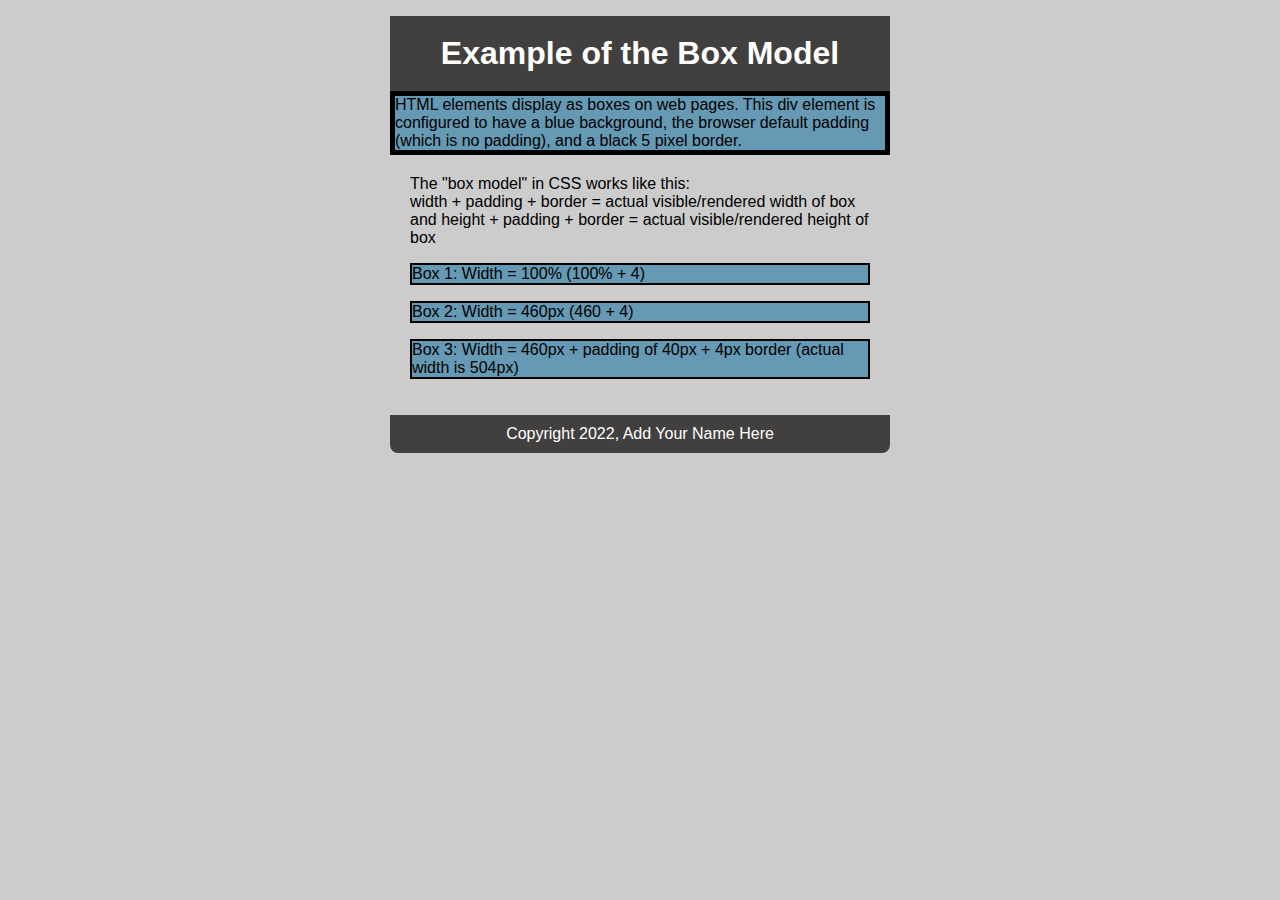
==== index.html @ 35e049a1 "renamed to index" ====
<!DOCTYPE html>
<head>
    <link rel="stylesheet" href="lesson03.css">
    <meta charset="UTF-8" />
    <meta http-equiv="X-UA-Compatible" content="IE=edge" />
    <meta name="viewport" content="width=device-width, initial-scale=1.0" />
    <title>The Box Model</title>
</head>
<html lang="en">
  

<body>

<h1>Example of the Box Model</h1>
<div id="box">HTML elements display as boxes on web pages. This div element is configured to have a blue background, the browser default padding (which is no padding), and a black 5 pixel border. </div>

<article>

<p>The "box model" in CSS works like this:
<br>
width + padding + border = actual visible/rendered width of box
and height + padding + border = actual visible/rendered height of box</p>

    <div>Box 1: Width = 100% (100% + 4)</div>
    <div>Box 2: Width = 460px (460 + 4) </div>
    <div>Box 3: Width = 460px + padding of 40px + 4px border (actual width is 504px)</div>
</article>

<!-- Update the footer content with the correct year and your name -->
    <footer>
      <p>Copyright 2022, Add Your Name Here</p>
    </footer>

</body>
</html>
---- lesson03.css ----
/*this is my css file*/
* {
	margin: 0;
	padding: 0;
}
body {  
    background-color: #ccc;
	border-radius:8px;
    margin: 1em auto; 
    width: 500px; 
	font-family: "Helvetica Neue","Helvetica", sans-serif;
}
article {
    padding: 20px;
    background-color:#fff;
    background: url(images/bg2.png);
}
h1 {
	background: #42403E;
	text-align: center;
	line-height: 75px;
	color: white;
}
p {
	margin:0 0 1em 0;
}
div {
    border: 2px solid #000;
	margin-bottom:16px;
	background-color:hsla(200,100%,30%,.5); 
}
/* Box Model Styles Go Here */



article:after {
    visibility: hidden;
    display:block;
    content: " ";
    clear:both;
    height:0;
}

footer {
	background: #42403E;
	padding: 10px 0;
	color: white;
	text-align: center;
	border-radius: 0 0 8px 8px;
}
footer p { 
	margin-bottom:0;
}
#box { 
    background-color:hsla(200,100%,30%,.5); 
    border: 5px solid #000;
    margin-bottom: 0;
}
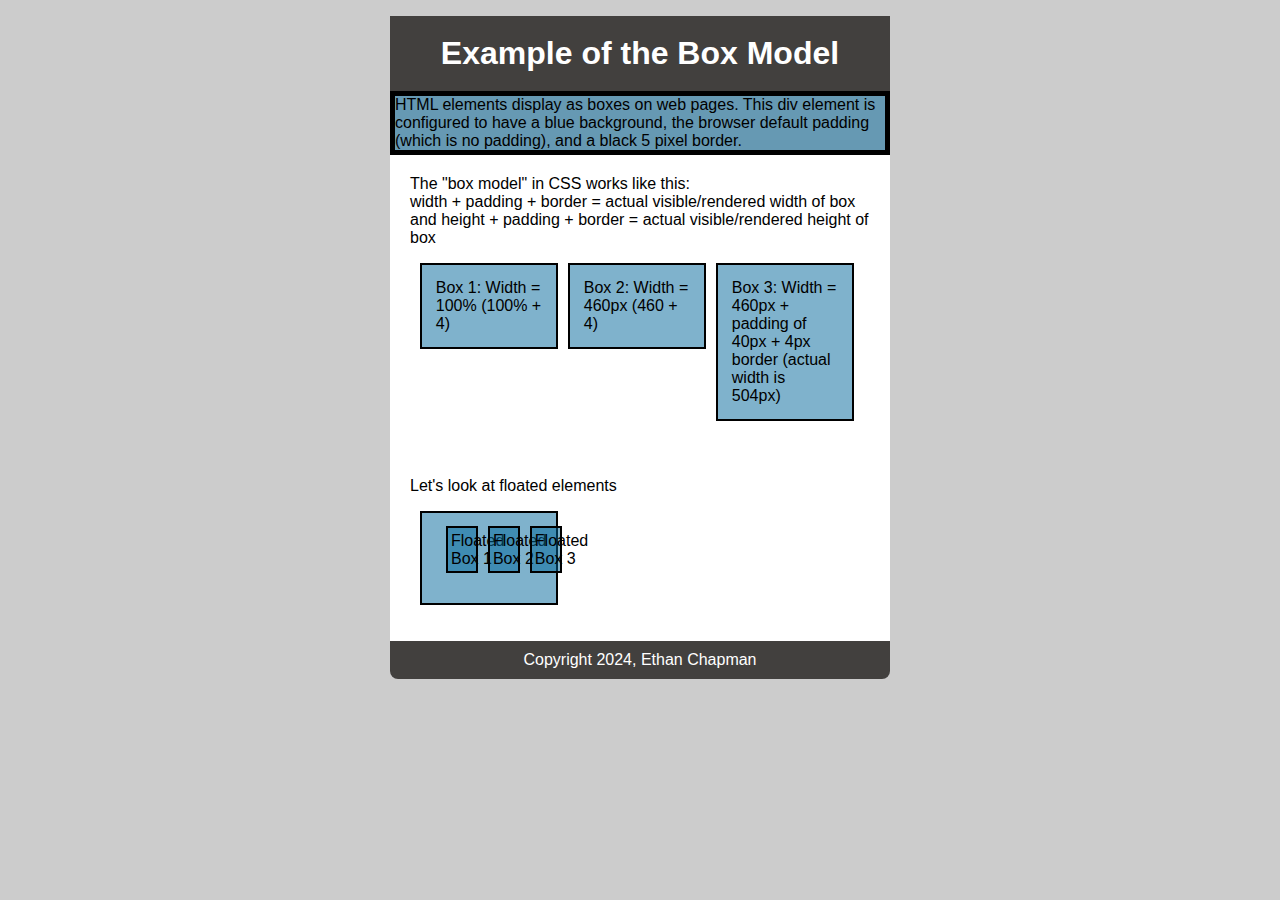
==== commit f2cb77d8: "edit" ====
--- a/index.html
+++ b/index.html
@@ -14,7 +14,7 @@
 <h1>Example of the Box Model</h1>
 <div id="box">HTML elements display as boxes on web pages. This div element is configured to have a blue background, the browser default padding (which is no padding), and a black 5 pixel border. </div>
 
-<article>
+<article class="floatedElements">
 
 <p>The "box model" in CSS works like this:
 <br>
@@ -26,9 +26,20 @@
     <div>Box 3: Width = 460px + padding of 40px + 4px border (actual width is 504px)</div>
 </article>
 
+<article class="floatedElements">
+
+    <p>Let's look at floated elements</p>
+    
+    <div class="flow">
+        <div>Floated Box 1</div>
+        <div>Floated Box 2</div>
+        <div>Floated Box 3</div>
+    </div>
+</article>
+
 <!-- Update the footer content with the correct year and your name -->
     <footer>
-      <p>Copyright 2022, Add Your Name Here</p>
+      <p>Copyright 2024, Ethan Chapman</p>
     </footer>
 
 </body>
--- a/lesson03.css
+++ b/lesson03.css
@@ -2,6 +2,7 @@
 * {
 	margin: 0;
 	padding: 0;
+	box-sizing:border-box;
 }
 body {  
     background-color: #ccc;
@@ -13,7 +14,7 @@
 article {
     padding: 20px;
     background-color:#fff;
-    background: url(images/bg2.png);
+    /* background: url(images/bg2.png); */
 }
 h1 {
 	background: #42403E;
@@ -30,8 +31,39 @@
 	background-color:hsla(200,100%,30%,.5); 
 }
 /* Box Model Styles Go Here */
-
-
+div:nth-of-type(1){
+	width: 100%;
+}
+div:nth-of-type(2){
+	width: 460px;
+	padding: 20px;
+}
+/* This rule is for floated elements */
+.floatedElements div{
+	float: left;
+	width: 30%;
+	padding: 3%;
+	display: flex;
+	/* margin:0 6px; */
+	/* box-sizing:border-box; */
+	/* flex: 1; */
+}
+.floatedElements div:nth-of-type(odd) {
+    margin-left: 10px;
+    margin-right: 10px;
+}
+/* .floatedElements{
+	display: flex;
+	justify-content: space-between;
+	align-items: flex-start;
+	flex-wrap: wrap;
+} */
+ .flow{
+	display: flex;
+	flex-direction: row;
+	flex: 1;
+	width: 600px;
+ }
 
 article:after {
     visibility: hidden;
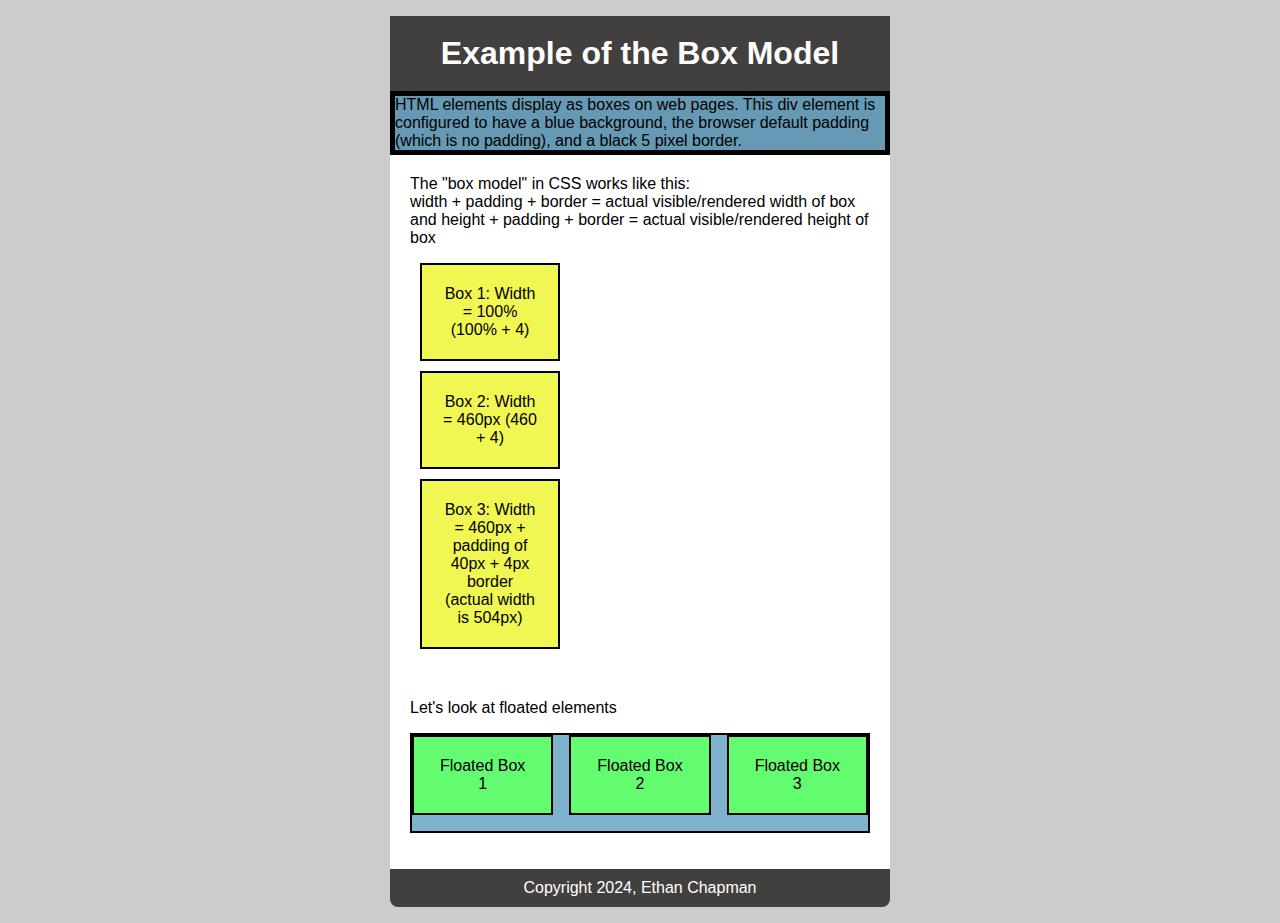
==== commit 5e21b536: "flexboxes done" ====
--- a/index.html
+++ b/index.html
@@ -26,16 +26,22 @@
     <div>Box 3: Width = 460px + padding of 40px + 4px border (actual width is 504px)</div>
 </article>
 
-<article class="floatedElements">
+<article>
 
     <p>Let's look at floated elements</p>
+    <div class="flow">
+        <div class="flow2">Floated Box 1</div>
+        <div class="flow2">Floated Box 2</div>
+        <div class="flow2">Floated Box 3</div>
+    </div>
     
-    <div class="flow">
-        <div>Floated Box 1</div>
-        <div>Floated Box 2</div>
-        <div>Floated Box 3</div>
-    </div>
 </article>
+
+<!-- <div class="flow">
+    <section>Section 1</section>
+    <section>Section 2</section>
+    <section>Section 3</section>
+</div> -->
 
 <!-- Update the footer content with the correct year and your name -->
     <footer>
--- a/lesson03.css
+++ b/lesson03.css
@@ -31,39 +31,61 @@
 	background-color:hsla(200,100%,30%,.5); 
 }
 /* Box Model Styles Go Here */
-div:nth-of-type(1){
+ div:nth-of-type(1){
 	width: 100%;
+	
 }
 div:nth-of-type(2){
 	width: 460px;
-	padding: 20px;
-}
+	/* padding: 20px; */
+} 
 /* This rule is for floated elements */
 .floatedElements div{
-	float: left;
-	width: 30%;
-	padding: 3%;
-	display: flex;
-	/* margin:0 6px; */
-	/* box-sizing:border-box; */
-	/* flex: 1; */
+	width: 140px;
+	padding: 20px;
+	margin: 10px;
+	text-align: center;
+	box-sizing:border-box;
+	background-color: hsla(62, 90%, 64%, 0.993);
 }
-.floatedElements div:nth-of-type(odd) {
-    margin-left: 10px;
+ .floatedElements div:nth-of-type(odd) {
+	margin-left: 10px; 
     margin-right: 10px;
+} 
+
+/* 
+THESE are the flexboxes in part 2 */
+
+.flow {
+	display:flex;
+	flex-direction: row;
+	gap: 1em;
 }
-/* .floatedElements{
-	display: flex;
-	justify-content: space-between;
-	align-items: flex-start;
-	flex-wrap: wrap;
-} */
- .flow{
-	display: flex;
-	flex-direction: row;
-	flex: 1;
-	width: 600px;
- }
+.flow2{
+	flex:1;
+	width:140px;
+	padding:20px;
+	background-color: #63fb70;
+	border: 2px solid #000000;
+	text-align: center;
+}
+@media (max-width: 600px) {
+	.flow {
+		display:flex;
+		flex-direction: column;
+		gap: 1em;
+	}
+	.flow2{
+		flex:1;
+		width:140px;
+		padding:20px;
+		background-color: #63fb70;
+		border: 2px solid #000000;
+		text-align: center;
+	}
+}
+
+
 
 article:after {
     visibility: hidden;
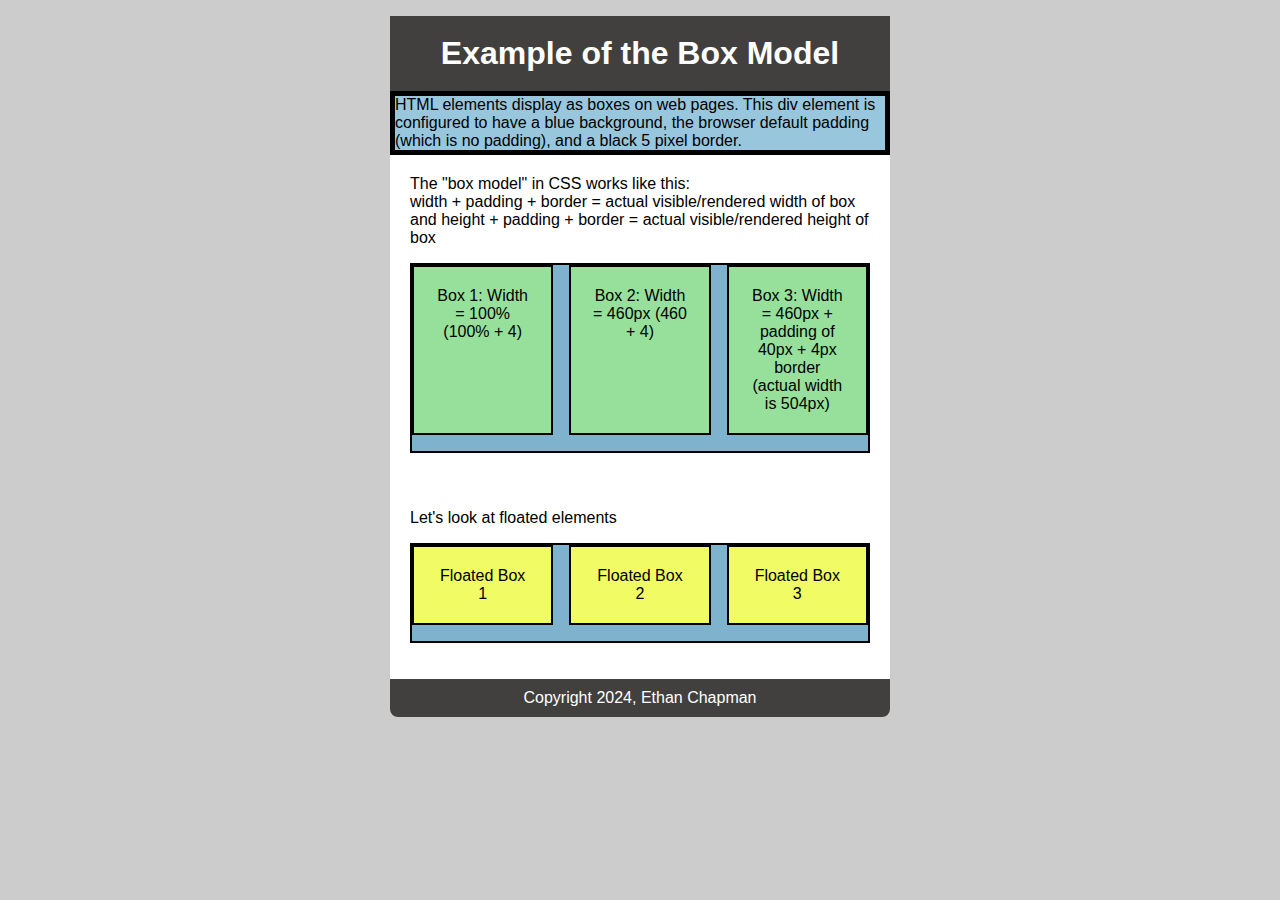
==== commit 4976dd41: "done" ====
--- a/index.html
+++ b/index.html
@@ -20,11 +20,12 @@
 <br>
 width + padding + border = actual visible/rendered width of box
 and height + padding + border = actual visible/rendered height of box</p>
-
-    <div>Box 1: Width = 100% (100% + 4)</div>
-    <div>Box 2: Width = 460px (460 + 4) </div>
-    <div>Box 3: Width = 460px + padding of 40px + 4px border (actual width is 504px)</div>
-</article>
+<div class="box1">
+    <div class="box2">Box 1: Width = 100% (100% + 4)</div>
+    <div class="box2">Box 2: Width = 460px (460 + 4) </div>
+    <div class="box2">Box 3: Width = 460px + padding of 40px + 4px border (actual width is 504px)</div>
+</div>
+    </article>
 
 <article>
 
--- a/lesson03.css
+++ b/lesson03.css
@@ -40,7 +40,7 @@
 	/* padding: 20px; */
 } 
 /* This rule is for floated elements */
-.floatedElements div{
+/* .floatedElements div{
 	width: 140px;
 	padding: 20px;
 	margin: 10px;
@@ -51,7 +51,7 @@
  .floatedElements div:nth-of-type(odd) {
 	margin-left: 10px; 
     margin-right: 10px;
-} 
+}  */
 
 /* 
 THESE are the flexboxes in part 2 */
@@ -65,7 +65,7 @@
 	flex:1;
 	width:140px;
 	padding:20px;
-	background-color: #63fb70;
+	background-color: #f1fb63;
 	border: 2px solid #000000;
 	text-align: center;
 }
@@ -77,14 +77,42 @@
 	}
 	.flow2{
 		flex:1;
-		width:140px;
-		padding:20px;
-		background-color: #63fb70;
+		width:95%;
+		padding:5%;
+		background-color: #f5abeb;
 		border: 2px solid #000000;
 		text-align: center;
 	}
 }
 
+.box1 {
+	display:flex;
+	flex-direction: row;
+	gap: 1em;
+}
+.box2{
+	flex:1;
+	width:140px;
+	padding:20px;
+	background-color: #96e09c;
+	border: 2px solid #000000;
+	text-align: center;
+}
+@media (max-width: 600px) {
+	.box1 {
+		display:flex;
+		flex-direction: column;
+		gap: 1em;
+	}
+	.box2{
+		flex:1;
+		width:95%;
+		padding:5%;
+		background-color: #a5a4f4;
+		border: 2px solid #000000;
+		text-align: center;
+	}
+}
 
 
 article:after {
@@ -106,7 +134,7 @@
 	margin-bottom:0;
 }
 #box { 
-    background-color:hsla(200,100%,30%,.5); 
+    background-color:hsla(200, 80%, 66%, 0.5); 
     border: 5px solid #000;
     margin-bottom: 0;
 }